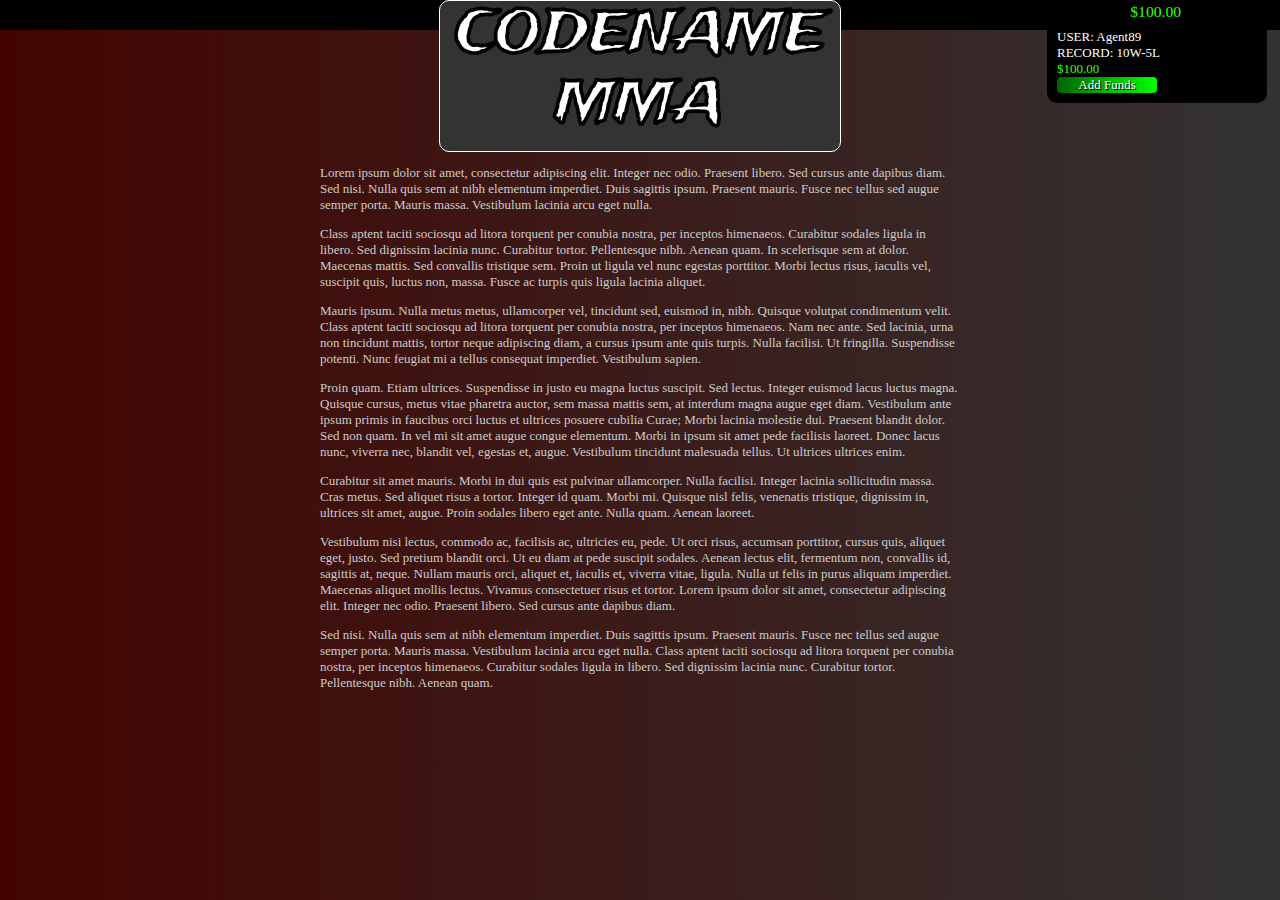
==== index.html @ 07323f9e "first snapshot of base template" ====
<!doctype html>
<!--[if lt IE 7]> <html class="no-js ie6 oldie" lang="en"> <![endif]-->
<!--[if IE 7]>    <html class="no-js ie7 oldie" lang="en"> <![endif]-->
<!--[if IE 8]>    <html class="no-js ie8 oldie" lang="en"> <![endif]-->
<!--[if gt IE 8]><!-->
<html class="no-js" lang="en"> <!--<![endif]-->
<head>
	<meta charset="utf-8">
	<meta http-equiv="X-UA-Compatible" content="IE=edge,chrome=1">

	<title>Codename MMA</title>

	<link rel="stylesheet" href="css/style.css">
    <link href='http://fonts.googleapis.com/css?family=Trade+Winds' rel='stylesheet' type='text/css'>
    <script src="js/master.js"></script>	
</head>
<body>

<div id="container">
	<header>
        <div id="topToolbar">
	        <span id="menuWallet"> <span class="money">$100.00</span></span>
        </div>

        <div class="logo">
	        <span class="title">
		        CODENAME<BR/>MMA
	        </span>
        </div>

        <div id="wallet">
	        <div id="name">USER: Agent89</div>
	        <div id="record">RECORD: 10W-5L</div>
	        <div id="funds"><span class="money">$100.00</span></div>
	        <div class="button" id="btnAddFunds">Add Funds</div>	
        </div>
	</header>
	<div id="main" role="main">

        <div id="content">
            <p>Lorem ipsum dolor sit amet, consectetur adipiscing elit. Integer nec odio. Praesent libero. Sed cursus ante dapibus diam. Sed nisi. Nulla quis sem at nibh elementum imperdiet. Duis sagittis ipsum. Praesent mauris. Fusce nec tellus sed augue semper porta. Mauris massa. Vestibulum lacinia arcu eget nulla. </p>

            <p>Class aptent taciti sociosqu ad litora torquent per conubia nostra, per inceptos himenaeos. Curabitur sodales ligula in libero. Sed dignissim lacinia nunc. Curabitur tortor. Pellentesque nibh. Aenean quam. In scelerisque sem at dolor. Maecenas mattis. Sed convallis tristique sem. Proin ut ligula vel nunc egestas porttitor. Morbi lectus risus, iaculis vel, suscipit quis, luctus non, massa. Fusce ac turpis quis ligula lacinia aliquet. </p>

            <p>Mauris ipsum. Nulla metus metus, ullamcorper vel, tincidunt sed, euismod in, nibh. Quisque volutpat condimentum velit. Class aptent taciti sociosqu ad litora torquent per conubia nostra, per inceptos himenaeos. Nam nec ante. Sed lacinia, urna non tincidunt mattis, tortor neque adipiscing diam, a cursus ipsum ante quis turpis. Nulla facilisi. Ut fringilla. Suspendisse potenti. Nunc feugiat mi a tellus consequat imperdiet. Vestibulum sapien. </p>

            <p>Proin quam. Etiam ultrices. Suspendisse in justo eu magna luctus suscipit. Sed lectus. Integer euismod lacus luctus magna. Quisque cursus, metus vitae pharetra auctor, sem massa mattis sem, at interdum magna augue eget diam. Vestibulum ante ipsum primis in faucibus orci luctus et ultrices posuere cubilia Curae; Morbi lacinia molestie dui. Praesent blandit dolor. Sed non quam. In vel mi sit amet augue congue elementum. Morbi in ipsum sit amet pede facilisis laoreet. Donec lacus nunc, viverra nec, blandit vel, egestas et, augue. Vestibulum tincidunt malesuada tellus. Ut ultrices ultrices enim. </p>

            <p>Curabitur sit amet mauris. Morbi in dui quis est pulvinar ullamcorper. Nulla facilisi. Integer lacinia sollicitudin massa. Cras metus. Sed aliquet risus a tortor. Integer id quam. Morbi mi. Quisque nisl felis, venenatis tristique, dignissim in, ultrices sit amet, augue. Proin sodales libero eget ante. Nulla quam. Aenean laoreet. </p>

            <p>Vestibulum nisi lectus, commodo ac, facilisis ac, ultricies eu, pede. Ut orci risus, accumsan porttitor, cursus quis, aliquet eget, justo. Sed pretium blandit orci. Ut eu diam at pede suscipit sodales. Aenean lectus elit, fermentum non, convallis id, sagittis at, neque. Nullam mauris orci, aliquet et, iaculis et, viverra vitae, ligula. Nulla ut felis in purus aliquam imperdiet. Maecenas aliquet mollis lectus. Vivamus consectetuer risus et tortor. Lorem ipsum dolor sit amet, consectetur adipiscing elit. Integer nec odio. Praesent libero. Sed cursus ante dapibus diam. </p>

            <p>Sed nisi. Nulla quis sem at nibh elementum imperdiet. Duis sagittis ipsum. Praesent mauris. Fusce nec tellus sed augue semper porta. Mauris massa. Vestibulum lacinia arcu eget nulla. Class aptent taciti sociosqu ad litora torquent per conubia nostra, per inceptos himenaeos. Curabitur sodales ligula in libero. Sed dignissim lacinia nunc. Curabitur tortor. Pellentesque nibh. Aenean quam. </p>

            <p>In scelerisque sem at dolor. Maecenas mattis. Sed convallis tristique sem. Proin ut ligula vel nunc egestas porttitor. Morbi lectus risus, iaculis vel, suscipit quis, luctus non, massa. Fusce ac turpis quis ligula lacinia aliquet. Mauris ipsum. Nulla metus metus, ullamcorper vel, tincidunt sed, euismod in, nibh. Quisque volutpat condimentum velit. Class aptent taciti sociosqu ad litora torquent per conubia nostra, per inceptos himenaeos. Nam nec ante. Sed lacinia, urna non tincidunt mattis, tortor neque adipiscing diam, a cursus ipsum ante quis turpis. </p>

            <p>Nulla facilisi. Ut fringilla. Suspendisse potenti. Nunc feugiat mi a tellus consequat imperdiet. Vestibulum sapien. Proin quam. Etiam ultrices. Suspendisse in justo eu magna luctus suscipit. Sed lectus. Integer euismod lacus luctus magna. Quisque cursus, metus vitae pharetra auctor, sem massa mattis sem, at interdum magna augue eget diam. Vestibulum ante ipsum primis in faucibus orci luctus et ultrices posuere cubilia Curae; Morbi lacinia molestie dui. Praesent blandit dolor. </p>

            <p>Sed non quam. In vel mi sit amet augue congue elementum. Morbi in ipsum sit amet pede facilisis laoreet. Donec lacus nunc, viverra nec, blandit vel, egestas et, augue. Vestibulum tincidunt malesuada tellus. Ut ultrices ultrices enim. Curabitur sit amet mauris. Morbi in dui quis est pulvinar ullamcorper. Nulla facilisi. Integer lacinia sollicitudin massa. Cras metus. Sed aliquet risus a tortor. </p>

            <p>Integer id quam. Morbi mi. Quisque nisl felis, venenatis tristique, dignissim in, ultrices sit amet, augue. Proin sodales libero eget ante. Nulla quam. Aenean laoreet. Vestibulum nisi lectus, commodo ac, facilisis ac, ultricies eu, pede. Ut orci risus, accumsan porttitor, cursus quis, aliquet eget, justo. Sed pretium blandit orci. Ut eu diam at pede suscipit sodales. Aenean lectus elit, fermentum non, convallis id, sagittis at, neque. Nullam mauris orci, aliquet et, iaculis et, viverra vitae, ligula. Nulla ut felis in purus aliquam imperdiet. </p>

            <p>Maecenas aliquet mollis lectus. Vivamus consectetuer risus et tortor. Lorem ipsum dolor sit amet, consectetur adipiscing elit. Integer nec odio. Praesent libero. Sed cursus ante dapibus diam. Sed nisi. Nulla quis sem at nibh elementum imperdiet. Duis sagittis ipsum. Praesent mauris. Fusce nec tellus sed augue semper porta. Mauris massa. Vestibulum lacinia arcu eget nulla. </p>

            <p>Class aptent taciti sociosqu ad litora torquent per conubia nostra, per inceptos himenaeos. Curabitur sodales ligula in libero. Sed dignissim lacinia nunc. Curabitur tortor. Pellentesque nibh. Aenean quam. In scelerisque sem at dolor. Maecenas mattis. Sed convallis tristique sem. Proin ut ligula vel nunc egestas porttitor. Morbi lectus risus, iaculis vel, suscipit quis, luctus non, massa. Fusce ac turpis quis ligula lacinia aliquet. Mauris ipsum. </p>

            <p>Nulla metus metus, ullamcorper vel, tincidunt sed, euismod in, nibh. Quisque volutpat condimentum velit. Class aptent taciti sociosqu ad litora torquent per conubia nostra, per inceptos himenaeos. Nam nec ante. Sed lacinia, urna non tincidunt mattis, tortor neque adipiscing diam, a cursus ipsum ante quis turpis. Nulla facilisi. Ut fringilla. Suspendisse potenti. Nunc feugiat mi a tellus consequat imperdiet. Vestibulum sapien. Proin quam. </p>

            <p>Etiam ultrices. Suspendisse in justo eu magna luctus suscipit. Sed lectus. Integer euismod lacus luctus magna. Quisque cursus, metus vitae pharetra auctor, sem massa mattis sem, at interdum magna augue eget diam. Vestibulum ante ipsum primis in faucibus orci luctus et ultrices posuere cubilia Curae; Morbi lacinia molestie dui. Praesent blandit dolor. Sed non quam. In vel mi sit amet augue congue elementum. Morbi in ipsum sit amet pede facilisis laoreet. Donec lacus nunc, viverra nec, blandit vel, egestas et, augue. Vestibulum tincidunt malesuada tellus. </p>

            <p>Ut ultrices ultrices enim. Curabitur sit amet mauris. Morbi in dui quis est pulvinar ullamcorper. Nulla facilisi. Integer lacinia sollicitudin massa. Cras metus. Sed aliquet risus a tortor. Integer id quam. Morbi mi. Quisque nisl felis, venenatis tristique, dignissim in, ultrices sit amet, augue. Proin sodales libero eget ante. </p>

            <p>Nulla quam. Aenean laoreet. Vestibulum nisi lectus, commodo ac, facilisis ac, ultricies eu, pede. Ut orci risus, accumsan porttitor, cursus quis, aliquet eget, justo. Sed pretium blandit orci. Ut eu diam at pede suscipit sodales. Aenean lectus elit, fermentum non, convallis id, sagittis at, neque. Nullam mauris orci, aliquet et, iaculis et, viverra vitae, ligula. Nulla ut felis in purus aliquam imperdiet. Maecenas aliquet mollis lectus. Vivamus consectetuer risus et tortor. </p>

            <p>Lorem ipsum dolor sit amet, consectetur adipiscing elit. Integer nec odio. Praesent libero. Sed cursus ante dapibus diam. Sed nisi. Nulla quis sem at nibh elementum imperdiet. Duis sagittis ipsum. Praesent mauris. Fusce nec tellus sed augue semper porta. Mauris massa. Vestibulum lacinia arcu eget nulla. </p>

            <p>Class aptent taciti sociosqu ad litora torquent per conubia nostra, per inceptos himenaeos. Curabitur sodales ligula in libero. Sed dignissim lacinia nunc. Curabitur tortor. Pellentesque nibh. Aenean quam. In scelerisque sem at dolor. Maecenas mattis. Sed convallis tristique sem. Proin ut ligula vel nunc egestas porttitor. Morbi lectus risus, iaculis vel, suscipit quis, luctus non, massa. </p>

            <p>Fusce ac turpis quis ligula lacinia aliquet. Mauris ipsum. Nulla metus metus, ullamcorper vel, tincidunt sed, euismod in, nibh. Quisque volutpat condimentum velit. Class aptent taciti sociosqu ad litora torquent per conubia nostra, per inceptos himenaeos. Nam nec ante. Sed lacinia, urna non tincidunt mattis, tortor neque adipiscing diam, a cursus ipsum ante quis turpis. Nulla facilisi. Ut fringilla. Suspendisse potenti. Nunc feugiat mi a tellus consequat imperdiet. </p>
        </div>
	</div>
	<footer>

	</footer>
</div> <!--! end of #container -->

<script src="//ajax.googleapis.com/ajax/libs/jquery/1.7.1/jquery.min.js"></script>
<script>    window.jQuery || document.write('<script src="js/libs/jquery-1.7.1.min.js"><\/script>')</script>

<script src="js/script.js"></script>

<!--[if lt IE 7 ]>
	<script src="//ajax.googleapis.com/ajax/libs/chrome-frame/1.0.2/CFInstall.min.js"></script>
	<script>window.attachEvent("onload",function(){CFInstall.check({mode:"overlay"})})</script>
<![endif]-->

</body>
</html>
---- css/style.css ----
/*
 * HTML5 Boilerplate
 *
 * What follows is the result of much research on cross-browser styling.
 * Credit left inline and big thanks to Nicolas Gallagher, Jonathan Neal,
 * Kroc Camen, and the H5BP dev community and team.
 */


/* =============================================================================
   HTML5 element display
   ========================================================================== */

article, aside, details, figcaption, figure, footer, header, hgroup, nav, section { display: block; }
audio[controls], canvas, video { display: inline-block; *display: inline; *zoom: 1; }


/* =============================================================================
   Base
   ========================================================================== */

/*
 * 1. Correct text resizing oddly in IE6/7 when body font-size is set using em units
 *    http://clagnut.com/blog/348/#c790
 * 2. Force vertical scrollbar in non-IE
 * 3. Remove Android and iOS tap highlight color to prevent entire container being highlighted
 *    www.yuiblog.com/blog/2010/10/01/quick-tip-customizing-the-mobile-safari-tap-highlight-color/
 * 4. Prevent iOS text size adjust on device orientation change, without disabling user zoom
 *    www.456bereastreet.com/archive/201012/controlling_text_size_in_safari_for_ios_without_disabling_user_zoom/
 */

html { font-size: 100%; overflow-y: scroll; -webkit-overflow-scrolling: touch; -webkit-tap-highlight-color: rgba(0,0,0,0); -webkit-text-size-adjust: 100%; -ms-text-size-adjust: 100%; }

body { margin: 0; font-size: 13px; line-height: 1.231; }

/**
 * MMA Betting
 */
body{
background: #333;
background: linear-gradient(90deg, #430400, #333333);
background-repeat: no-repeat;
background-attachment: fixed;
min-height: 100%;
}

#content{
color:#CCC;
width: 50%;
margin-left:auto;
margin-right:auto;
z-index:1
position:relative;
overflow:auto;
height:85%;
max-height:550px;
}

/*
::-webkit-scrollbar {    
	width: 12px;
}
::-webkit-scrollbar-track {    
	-webkit-box-shadow: inset 0 0 6px rgba(0,0,0,0.3);    border-radius: 10px;
}
::-webkit-scrollbar-thumb {    
	border-radius: 10px;    -webkit-box-shadow: inset 0 0 6px rgba(0,0,0,0.5);
}*/



#topToolbar{
min-height: 30px;
background:black;
position: fixed;
top:0px;
left:0px;
width:100%;
font-size:1.2em;
color:WHITE;
z-index:2;
}


#menuWallet{
top:2px;
position:relative;
left:88%;
cursor:pointer;
}

#menuWallet::before{
content:url(http://icons.iconarchive.com/icons/pixelmixer/basic/16/wallet-icon.png);
}

#wallet{
background: black;
color: white;
width: 200px;
position: fixed;
top:19px;
right: 1em;
padding: 10px;
border-radius:10px;
z-index:3;
}

#btnAddFunds{
background: green;
background: linear-gradient(90deg, #006600,#00FF00);
text-align: center;
width: 100px;
border-radius:4px;
border:Green;
text-shadow:1px 1px black;
cursor: pointer;
}

.money{
color:#33FF00;
}

.logo{
position:relative;
margin-left:auto;
margin-right:auto;
text-align:center;
background:#333;
height:150px;
max-height:150px;
max-width:400px;
border-radius:10px;
border:1px solid white;
z-index:4;
}

.logo .title{
color:WHITE;
font-size:57px;
font-weight:bold;
font-family: Trade Winds;
text-stroke: 2px Black;
z-index:4;
}
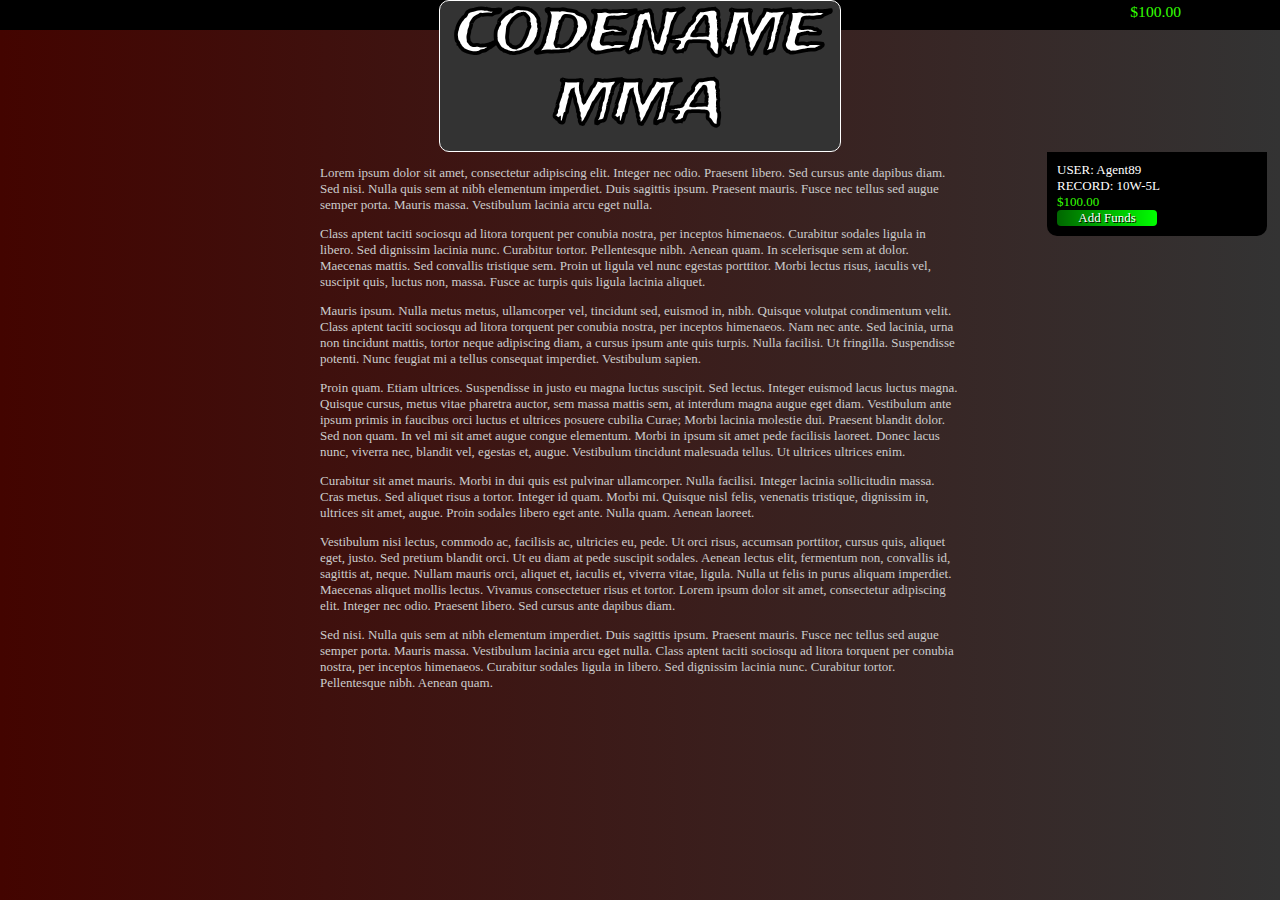
==== commit 9cda0260: "evening of 1/12/2012" ====
--- a/index.html
+++ b/index.html
@@ -12,7 +12,21 @@
 
 	<link rel="stylesheet" href="css/style.css">
     <link href='http://fonts.googleapis.com/css?family=Trade+Winds' rel='stylesheet' type='text/css'>
-    <script src="js/master.js"></script>	
+    
+
+    <script src="js/libs/jquery-1.7.1.js"></script>
+    <script src="js/libs/prefixfree.min.js"></script>
+    <script src="js/libs/modernizr-2.0.6.min.js"></script>
+    <script language=javascript type="text/javascript">
+
+        $(document).ready(function () {
+            
+            $("#menuWallet").click(function () {
+                $("#wallet").slideToggle("slow");
+            });
+
+        });
+    </script> 
 </head>
 <body>
 
@@ -84,15 +98,5 @@
 	</footer>
 </div> <!--! end of #container -->
 
-<script src="//ajax.googleapis.com/ajax/libs/jquery/1.7.1/jquery.min.js"></script>
-<script>    window.jQuery || document.write('<script src="js/libs/jquery-1.7.1.min.js"><\/script>')</script>
-
-<script src="js/script.js"></script>
-
-<!--[if lt IE 7 ]>
-	<script src="//ajax.googleapis.com/ajax/libs/chrome-frame/1.0.2/CFInstall.min.js"></script>
-	<script>window.attachEvent("onload",function(){CFInstall.check({mode:"overlay"})})</script>
-<![endif]-->
-
 </body>
 </html>
--- a/css/style.css
+++ b/css/style.css
@@ -32,6 +32,7 @@
 html { font-size: 100%; overflow-y: scroll; -webkit-overflow-scrolling: touch; -webkit-tap-highlight-color: rgba(0,0,0,0); -webkit-text-size-adjust: 100%; -ms-text-size-adjust: 100%; }
 
 body { margin: 0; font-size: 13px; line-height: 1.231; }
+
 
 /**
  * MMA Betting
@@ -90,18 +91,18 @@
 }
 
 #menuWallet::before{
-content:url(http://icons.iconarchive.com/icons/pixelmixer/basic/16/wallet-icon.png);
+content:url('images/Menu/wallet-icon.png');
 }
 
-#wallet{
+#wallet
+{    
 background: black;
 color: white;
 width: 200px;
 position: fixed;
-top:19px;
 right: 1em;
 padding: 10px;
-border-radius:10px;
+border-radius:0px 0px 10px 10px;
 z-index:3;
 }
 
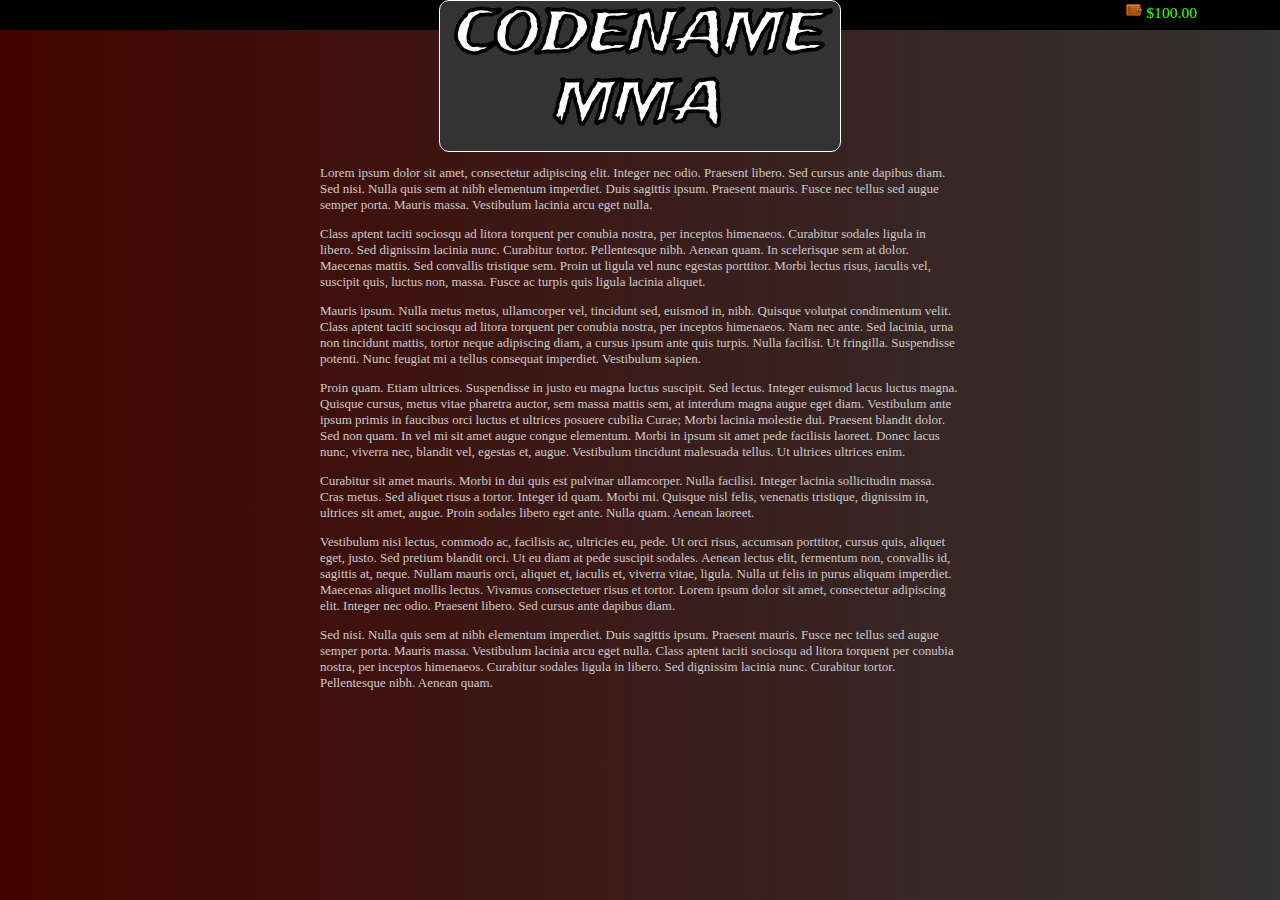
==== commit 2b416086: "1/15/2012 tweaks" ====
--- a/index.html
+++ b/index.html
@@ -14,18 +14,36 @@
     <link href='http://fonts.googleapis.com/css?family=Trade+Winds' rel='stylesheet' type='text/css'>
     
 
-    <script src="js/libs/jquery-1.7.1.js"></script>
-    <script src="js/libs/prefixfree.min.js"></script>
-    <script src="js/libs/modernizr-2.0.6.min.js"></script>
+    <script type="text/javascript" src="js/libs/jquery-1.7.1.js"></script>
+    <script type="text/javascript" src="js/libs/prefixfree.min.js"></script>
+    <script type="text/javascript" src="js/libs/modernizr-2.0.6.min.js"></script>
+    <script type="text/javascript" src="js/libs/jquery.json-2.3.min.js"></script>    
     <script language=javascript type="text/javascript">
 
         $(document).ready(function () {
-            
+
             $("#menuWallet").click(function () {
                 $("#wallet").slideToggle("slow");
             });
 
+            //getUserName(1);
         });
+
+        function getUserName(UserID) {
+            var params = new Object();
+            params.UserID = UserID;
+            $.ajax(
+            {
+                type: "POST",
+                dataType: "json",
+                contentType: "application/json",
+                url: "MMACode.asmx/GetUserName",
+                data: $.toJSON(params),
+                success: function (r) {
+                    $("#username").text(r.d);
+                }
+            });
+        }
     </script> 
 </head>
 <body>
@@ -43,7 +61,7 @@
         </div>
 
         <div id="wallet">
-	        <div id="name">USER: Agent89</div>
+	        <div id="username" class="name">Agent89</div>
 	        <div id="record">RECORD: 10W-5L</div>
 	        <div id="funds"><span class="money">$100.00</span></div>
 	        <div class="button" id="btnAddFunds">Add Funds</div>	
--- a/css/style.css
+++ b/css/style.css
@@ -91,7 +91,7 @@
 }
 
 #menuWallet::before{
-content:url('images/Menu/wallet-icon.png');
+content:url('../images/Menu/wallet-icon.png');
 }
 
 #wallet
@@ -104,15 +104,22 @@
 padding: 10px;
 border-radius:0px 0px 10px 10px;
 z-index:3;
+top:30px;
+display:none;
 }
 
 #btnAddFunds{
 background: green;
 background: linear-gradient(90deg, #006600,#00FF00);
+width: 100px;
+border:Green;
+}
+
+.button{
+background: gray;
 text-align: center;
-width: 100px;
 border-radius:4px;
-border:Green;
+border:Black;
 text-shadow:1px 1px black;
 cursor: pointer;
 }
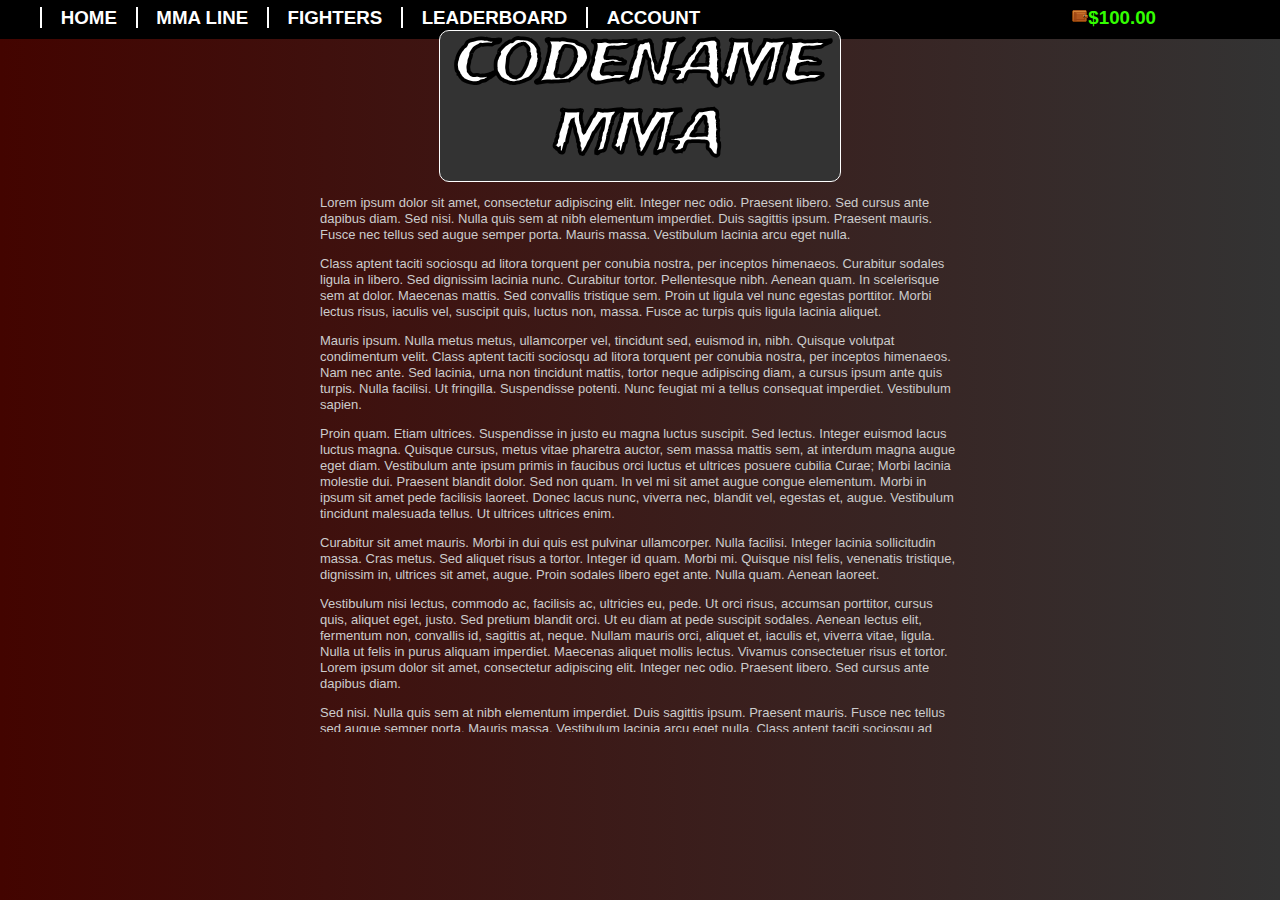
==== commit 8fa96032: "01/22/2012" ====
--- a/index.html
+++ b/index.html
@@ -1,24 +1,16 @@
 <!doctype html>
-<!--[if lt IE 7]> <html class="no-js ie6 oldie" lang="en"> <![endif]-->
-<!--[if IE 7]>    <html class="no-js ie7 oldie" lang="en"> <![endif]-->
-<!--[if IE 8]>    <html class="no-js ie8 oldie" lang="en"> <![endif]-->
-<!--[if gt IE 8]><!-->
-<html class="no-js" lang="en"> <!--<![endif]-->
+<html>
 <head>
-	<meta charset="utf-8">
-	<meta http-equiv="X-UA-Compatible" content="IE=edge,chrome=1">
-
-	<title>Codename MMA</title>
-
-	<link rel="stylesheet" href="css/style.css">
-    <link href='http://fonts.googleapis.com/css?family=Trade+Winds' rel='stylesheet' type='text/css'>
-    
-
-    <script type="text/javascript" src="js/libs/jquery-1.7.1.js"></script>
-    <script type="text/javascript" src="js/libs/prefixfree.min.js"></script>
-    <script type="text/javascript" src="js/libs/modernizr-2.0.6.min.js"></script>
-    <script type="text/javascript" src="js/libs/jquery.json-2.3.min.js"></script>    
-    <script language=javascript type="text/javascript">
+    <title>Codename MMA</title>
+    <link rel="stylesheet" href="css/style.css">
+    <link href='http://fonts.googleapis.com/css?family=Trade+Winds' rel='stylesheet'
+        type='text/css'>
+    <script type="text/javascript" src="js/script.js"></script>
+    <script src="https://ajax.googleapis.com/ajax/libs/jquery/1.7.1/jquery.js"></script>
+    <script type="text/javascript" language="javascript" src="js/libs/prefixfree.min.js"></script>
+    <script type="text/javascript" language="javascript" src="js/libs/modernizr-2.0.6.min.js"></script>
+    <script type="text/javascript" language="javascript" src="js/libs/jquery.json-2.3.min.js"></script>
+    <script language="javascript" type="text/javascript">
 
         $(document).ready(function () {
 
@@ -26,95 +18,203 @@
                 $("#wallet").slideToggle("slow");
             });
 
-            //getUserName(1);
+            $("#wallet").ready(function () {
+                $("#wallet").load("templates/WalletPanel.html");
+            });
+
+            AttachTo("wallet", "menuWallet"); 
+            var User = getUserInfo("Agent89", "test123");
+            alert(User.UserName);           
         });
-
-        function getUserName(UserID) {
-            var params = new Object();
-            params.UserID = UserID;
-            $.ajax(
-            {
-                type: "POST",
-                dataType: "json",
-                contentType: "application/json",
-                url: "MMACode.asmx/GetUserName",
-                data: $.toJSON(params),
-                success: function (r) {
-                    $("#username").text(r.d);
-                }
-            });
-        }
-    </script> 
+    </script>
 </head>
 <body>
-
-<div id="container">
-	<header>
+    <div id="container">
+        <header>
         <div id="topToolbar">
-	        <span id="menuWallet"> <span class="money">$100.00</span></span>
+	        <ul class="menuNav">
+		        <li><a href ="#" id="menuHome">HOME</a></li>
+		        <li><a href ="#" id="menuLine">MMA LINE</a></li>
+		        <li><a href ="#" id="menuFighters">FIGHTERS</a></li>
+		        <li><a href ="#" id="menuLeaderboard">LEADERBOARD</a></li>
+		        <li><a href ="#" id="menuAccount">ACCOUNT</a></li>
+		        <li id="menuWallet"><span class="money">$100.00</span></li>
+	        </ul>
+
         </div>
 
-        <div class="logo">
-	        <span class="title">
-		        CODENAME<BR/>MMA
-	        </span>
-        </div>
 
         <div id="wallet">
-	        <div id="username" class="name">Agent89</div>
-	        <div id="record">RECORD: 10W-5L</div>
-	        <div id="funds"><span class="money">$100.00</span></div>
-	        <div class="button" id="btnAddFunds">Add Funds</div>	
         </div>
 	</header>
-	<div id="main" role="main">
-
-        <div id="content">
-            <p>Lorem ipsum dolor sit amet, consectetur adipiscing elit. Integer nec odio. Praesent libero. Sed cursus ante dapibus diam. Sed nisi. Nulla quis sem at nibh elementum imperdiet. Duis sagittis ipsum. Praesent mauris. Fusce nec tellus sed augue semper porta. Mauris massa. Vestibulum lacinia arcu eget nulla. </p>
-
-            <p>Class aptent taciti sociosqu ad litora torquent per conubia nostra, per inceptos himenaeos. Curabitur sodales ligula in libero. Sed dignissim lacinia nunc. Curabitur tortor. Pellentesque nibh. Aenean quam. In scelerisque sem at dolor. Maecenas mattis. Sed convallis tristique sem. Proin ut ligula vel nunc egestas porttitor. Morbi lectus risus, iaculis vel, suscipit quis, luctus non, massa. Fusce ac turpis quis ligula lacinia aliquet. </p>
-
-            <p>Mauris ipsum. Nulla metus metus, ullamcorper vel, tincidunt sed, euismod in, nibh. Quisque volutpat condimentum velit. Class aptent taciti sociosqu ad litora torquent per conubia nostra, per inceptos himenaeos. Nam nec ante. Sed lacinia, urna non tincidunt mattis, tortor neque adipiscing diam, a cursus ipsum ante quis turpis. Nulla facilisi. Ut fringilla. Suspendisse potenti. Nunc feugiat mi a tellus consequat imperdiet. Vestibulum sapien. </p>
-
-            <p>Proin quam. Etiam ultrices. Suspendisse in justo eu magna luctus suscipit. Sed lectus. Integer euismod lacus luctus magna. Quisque cursus, metus vitae pharetra auctor, sem massa mattis sem, at interdum magna augue eget diam. Vestibulum ante ipsum primis in faucibus orci luctus et ultrices posuere cubilia Curae; Morbi lacinia molestie dui. Praesent blandit dolor. Sed non quam. In vel mi sit amet augue congue elementum. Morbi in ipsum sit amet pede facilisis laoreet. Donec lacus nunc, viverra nec, blandit vel, egestas et, augue. Vestibulum tincidunt malesuada tellus. Ut ultrices ultrices enim. </p>
-
-            <p>Curabitur sit amet mauris. Morbi in dui quis est pulvinar ullamcorper. Nulla facilisi. Integer lacinia sollicitudin massa. Cras metus. Sed aliquet risus a tortor. Integer id quam. Morbi mi. Quisque nisl felis, venenatis tristique, dignissim in, ultrices sit amet, augue. Proin sodales libero eget ante. Nulla quam. Aenean laoreet. </p>
-
-            <p>Vestibulum nisi lectus, commodo ac, facilisis ac, ultricies eu, pede. Ut orci risus, accumsan porttitor, cursus quis, aliquet eget, justo. Sed pretium blandit orci. Ut eu diam at pede suscipit sodales. Aenean lectus elit, fermentum non, convallis id, sagittis at, neque. Nullam mauris orci, aliquet et, iaculis et, viverra vitae, ligula. Nulla ut felis in purus aliquam imperdiet. Maecenas aliquet mollis lectus. Vivamus consectetuer risus et tortor. Lorem ipsum dolor sit amet, consectetur adipiscing elit. Integer nec odio. Praesent libero. Sed cursus ante dapibus diam. </p>
-
-            <p>Sed nisi. Nulla quis sem at nibh elementum imperdiet. Duis sagittis ipsum. Praesent mauris. Fusce nec tellus sed augue semper porta. Mauris massa. Vestibulum lacinia arcu eget nulla. Class aptent taciti sociosqu ad litora torquent per conubia nostra, per inceptos himenaeos. Curabitur sodales ligula in libero. Sed dignissim lacinia nunc. Curabitur tortor. Pellentesque nibh. Aenean quam. </p>
-
-            <p>In scelerisque sem at dolor. Maecenas mattis. Sed convallis tristique sem. Proin ut ligula vel nunc egestas porttitor. Morbi lectus risus, iaculis vel, suscipit quis, luctus non, massa. Fusce ac turpis quis ligula lacinia aliquet. Mauris ipsum. Nulla metus metus, ullamcorper vel, tincidunt sed, euismod in, nibh. Quisque volutpat condimentum velit. Class aptent taciti sociosqu ad litora torquent per conubia nostra, per inceptos himenaeos. Nam nec ante. Sed lacinia, urna non tincidunt mattis, tortor neque adipiscing diam, a cursus ipsum ante quis turpis. </p>
-
-            <p>Nulla facilisi. Ut fringilla. Suspendisse potenti. Nunc feugiat mi a tellus consequat imperdiet. Vestibulum sapien. Proin quam. Etiam ultrices. Suspendisse in justo eu magna luctus suscipit. Sed lectus. Integer euismod lacus luctus magna. Quisque cursus, metus vitae pharetra auctor, sem massa mattis sem, at interdum magna augue eget diam. Vestibulum ante ipsum primis in faucibus orci luctus et ultrices posuere cubilia Curae; Morbi lacinia molestie dui. Praesent blandit dolor. </p>
-
-            <p>Sed non quam. In vel mi sit amet augue congue elementum. Morbi in ipsum sit amet pede facilisis laoreet. Donec lacus nunc, viverra nec, blandit vel, egestas et, augue. Vestibulum tincidunt malesuada tellus. Ut ultrices ultrices enim. Curabitur sit amet mauris. Morbi in dui quis est pulvinar ullamcorper. Nulla facilisi. Integer lacinia sollicitudin massa. Cras metus. Sed aliquet risus a tortor. </p>
-
-            <p>Integer id quam. Morbi mi. Quisque nisl felis, venenatis tristique, dignissim in, ultrices sit amet, augue. Proin sodales libero eget ante. Nulla quam. Aenean laoreet. Vestibulum nisi lectus, commodo ac, facilisis ac, ultricies eu, pede. Ut orci risus, accumsan porttitor, cursus quis, aliquet eget, justo. Sed pretium blandit orci. Ut eu diam at pede suscipit sodales. Aenean lectus elit, fermentum non, convallis id, sagittis at, neque. Nullam mauris orci, aliquet et, iaculis et, viverra vitae, ligula. Nulla ut felis in purus aliquam imperdiet. </p>
-
-            <p>Maecenas aliquet mollis lectus. Vivamus consectetuer risus et tortor. Lorem ipsum dolor sit amet, consectetur adipiscing elit. Integer nec odio. Praesent libero. Sed cursus ante dapibus diam. Sed nisi. Nulla quis sem at nibh elementum imperdiet. Duis sagittis ipsum. Praesent mauris. Fusce nec tellus sed augue semper porta. Mauris massa. Vestibulum lacinia arcu eget nulla. </p>
-
-            <p>Class aptent taciti sociosqu ad litora torquent per conubia nostra, per inceptos himenaeos. Curabitur sodales ligula in libero. Sed dignissim lacinia nunc. Curabitur tortor. Pellentesque nibh. Aenean quam. In scelerisque sem at dolor. Maecenas mattis. Sed convallis tristique sem. Proin ut ligula vel nunc egestas porttitor. Morbi lectus risus, iaculis vel, suscipit quis, luctus non, massa. Fusce ac turpis quis ligula lacinia aliquet. Mauris ipsum. </p>
-
-            <p>Nulla metus metus, ullamcorper vel, tincidunt sed, euismod in, nibh. Quisque volutpat condimentum velit. Class aptent taciti sociosqu ad litora torquent per conubia nostra, per inceptos himenaeos. Nam nec ante. Sed lacinia, urna non tincidunt mattis, tortor neque adipiscing diam, a cursus ipsum ante quis turpis. Nulla facilisi. Ut fringilla. Suspendisse potenti. Nunc feugiat mi a tellus consequat imperdiet. Vestibulum sapien. Proin quam. </p>
-
-            <p>Etiam ultrices. Suspendisse in justo eu magna luctus suscipit. Sed lectus. Integer euismod lacus luctus magna. Quisque cursus, metus vitae pharetra auctor, sem massa mattis sem, at interdum magna augue eget diam. Vestibulum ante ipsum primis in faucibus orci luctus et ultrices posuere cubilia Curae; Morbi lacinia molestie dui. Praesent blandit dolor. Sed non quam. In vel mi sit amet augue congue elementum. Morbi in ipsum sit amet pede facilisis laoreet. Donec lacus nunc, viverra nec, blandit vel, egestas et, augue. Vestibulum tincidunt malesuada tellus. </p>
-
-            <p>Ut ultrices ultrices enim. Curabitur sit amet mauris. Morbi in dui quis est pulvinar ullamcorper. Nulla facilisi. Integer lacinia sollicitudin massa. Cras metus. Sed aliquet risus a tortor. Integer id quam. Morbi mi. Quisque nisl felis, venenatis tristique, dignissim in, ultrices sit amet, augue. Proin sodales libero eget ante. </p>
-
-            <p>Nulla quam. Aenean laoreet. Vestibulum nisi lectus, commodo ac, facilisis ac, ultricies eu, pede. Ut orci risus, accumsan porttitor, cursus quis, aliquet eget, justo. Sed pretium blandit orci. Ut eu diam at pede suscipit sodales. Aenean lectus elit, fermentum non, convallis id, sagittis at, neque. Nullam mauris orci, aliquet et, iaculis et, viverra vitae, ligula. Nulla ut felis in purus aliquam imperdiet. Maecenas aliquet mollis lectus. Vivamus consectetuer risus et tortor. </p>
-
-            <p>Lorem ipsum dolor sit amet, consectetur adipiscing elit. Integer nec odio. Praesent libero. Sed cursus ante dapibus diam. Sed nisi. Nulla quis sem at nibh elementum imperdiet. Duis sagittis ipsum. Praesent mauris. Fusce nec tellus sed augue semper porta. Mauris massa. Vestibulum lacinia arcu eget nulla. </p>
-
-            <p>Class aptent taciti sociosqu ad litora torquent per conubia nostra, per inceptos himenaeos. Curabitur sodales ligula in libero. Sed dignissim lacinia nunc. Curabitur tortor. Pellentesque nibh. Aenean quam. In scelerisque sem at dolor. Maecenas mattis. Sed convallis tristique sem. Proin ut ligula vel nunc egestas porttitor. Morbi lectus risus, iaculis vel, suscipit quis, luctus non, massa. </p>
-
-            <p>Fusce ac turpis quis ligula lacinia aliquet. Mauris ipsum. Nulla metus metus, ullamcorper vel, tincidunt sed, euismod in, nibh. Quisque volutpat condimentum velit. Class aptent taciti sociosqu ad litora torquent per conubia nostra, per inceptos himenaeos. Nam nec ante. Sed lacinia, urna non tincidunt mattis, tortor neque adipiscing diam, a cursus ipsum ante quis turpis. Nulla facilisi. Ut fringilla. Suspendisse potenti. Nunc feugiat mi a tellus consequat imperdiet. </p>
+        <div>
+            <div class="container">
+                <div class="logo">
+                    <span class="title">CODENAME<br />
+                        MMA </span>
+                </div>
+                <div id="content">
+                    <p>
+                        Lorem ipsum dolor sit amet, consectetur adipiscing elit. Integer nec odio. Praesent
+                        libero. Sed cursus ante dapibus diam. Sed nisi. Nulla quis sem at nibh elementum
+                        imperdiet. Duis sagittis ipsum. Praesent mauris. Fusce nec tellus sed augue semper
+                        porta. Mauris massa. Vestibulum lacinia arcu eget nulla.
+                    </p>
+                    <p>
+                        Class aptent taciti sociosqu ad litora torquent per conubia nostra, per inceptos
+                        himenaeos. Curabitur sodales ligula in libero. Sed dignissim lacinia nunc. Curabitur
+                        tortor. Pellentesque nibh. Aenean quam. In scelerisque sem at dolor. Maecenas mattis.
+                        Sed convallis tristique sem. Proin ut ligula vel nunc egestas porttitor. Morbi lectus
+                        risus, iaculis vel, suscipit quis, luctus non, massa. Fusce ac turpis quis ligula
+                        lacinia aliquet.
+                    </p>
+                    <p>
+                        Mauris ipsum. Nulla metus metus, ullamcorper vel, tincidunt sed, euismod in, nibh.
+                        Quisque volutpat condimentum velit. Class aptent taciti sociosqu ad litora torquent
+                        per conubia nostra, per inceptos himenaeos. Nam nec ante. Sed lacinia, urna non
+                        tincidunt mattis, tortor neque adipiscing diam, a cursus ipsum ante quis turpis.
+                        Nulla facilisi. Ut fringilla. Suspendisse potenti. Nunc feugiat mi a tellus consequat
+                        imperdiet. Vestibulum sapien.
+                    </p>
+                    <p>
+                        Proin quam. Etiam ultrices. Suspendisse in justo eu magna luctus suscipit. Sed lectus.
+                        Integer euismod lacus luctus magna. Quisque cursus, metus vitae pharetra auctor,
+                        sem massa mattis sem, at interdum magna augue eget diam. Vestibulum ante ipsum primis
+                        in faucibus orci luctus et ultrices posuere cubilia Curae; Morbi lacinia molestie
+                        dui. Praesent blandit dolor. Sed non quam. In vel mi sit amet augue congue elementum.
+                        Morbi in ipsum sit amet pede facilisis laoreet. Donec lacus nunc, viverra nec, blandit
+                        vel, egestas et, augue. Vestibulum tincidunt malesuada tellus. Ut ultrices ultrices
+                        enim.
+                    </p>
+                    <p>
+                        Curabitur sit amet mauris. Morbi in dui quis est pulvinar ullamcorper. Nulla facilisi.
+                        Integer lacinia sollicitudin massa. Cras metus. Sed aliquet risus a tortor. Integer
+                        id quam. Morbi mi. Quisque nisl felis, venenatis tristique, dignissim in, ultrices
+                        sit amet, augue. Proin sodales libero eget ante. Nulla quam. Aenean laoreet.
+                    </p>
+                    <p>
+                        Vestibulum nisi lectus, commodo ac, facilisis ac, ultricies eu, pede. Ut orci risus,
+                        accumsan porttitor, cursus quis, aliquet eget, justo. Sed pretium blandit orci.
+                        Ut eu diam at pede suscipit sodales. Aenean lectus elit, fermentum non, convallis
+                        id, sagittis at, neque. Nullam mauris orci, aliquet et, iaculis et, viverra vitae,
+                        ligula. Nulla ut felis in purus aliquam imperdiet. Maecenas aliquet mollis lectus.
+                        Vivamus consectetuer risus et tortor. Lorem ipsum dolor sit amet, consectetur adipiscing
+                        elit. Integer nec odio. Praesent libero. Sed cursus ante dapibus diam.
+                    </p>
+                    <p>
+                        Sed nisi. Nulla quis sem at nibh elementum imperdiet. Duis sagittis ipsum. Praesent
+                        mauris. Fusce nec tellus sed augue semper porta. Mauris massa. Vestibulum lacinia
+                        arcu eget nulla. Class aptent taciti sociosqu ad litora torquent per conubia nostra,
+                        per inceptos himenaeos. Curabitur sodales ligula in libero. Sed dignissim lacinia
+                        nunc. Curabitur tortor. Pellentesque nibh. Aenean quam.
+                    </p>
+                    <p>
+                        In scelerisque sem at dolor. Maecenas mattis. Sed convallis tristique sem. Proin
+                        ut ligula vel nunc egestas porttitor. Morbi lectus risus, iaculis vel, suscipit
+                        quis, luctus non, massa. Fusce ac turpis quis ligula lacinia aliquet. Mauris ipsum.
+                        Nulla metus metus, ullamcorper vel, tincidunt sed, euismod in, nibh. Quisque volutpat
+                        condimentum velit. Class aptent taciti sociosqu ad litora torquent per conubia nostra,
+                        per inceptos himenaeos. Nam nec ante. Sed lacinia, urna non tincidunt mattis, tortor
+                        neque adipiscing diam, a cursus ipsum ante quis turpis.
+                    </p>
+                    <p>
+                        Nulla facilisi. Ut fringilla. Suspendisse potenti. Nunc feugiat mi a tellus consequat
+                        imperdiet. Vestibulum sapien. Proin quam. Etiam ultrices. Suspendisse in justo eu
+                        magna luctus suscipit. Sed lectus. Integer euismod lacus luctus magna. Quisque cursus,
+                        metus vitae pharetra auctor, sem massa mattis sem, at interdum magna augue eget
+                        diam. Vestibulum ante ipsum primis in faucibus orci luctus et ultrices posuere cubilia
+                        Curae; Morbi lacinia molestie dui. Praesent blandit dolor.
+                    </p>
+                    <p>
+                        Sed non quam. In vel mi sit amet augue congue elementum. Morbi in ipsum sit amet
+                        pede facilisis laoreet. Donec lacus nunc, viverra nec, blandit vel, egestas et,
+                        augue. Vestibulum tincidunt malesuada tellus. Ut ultrices ultrices enim. Curabitur
+                        sit amet mauris. Morbi in dui quis est pulvinar ullamcorper. Nulla facilisi. Integer
+                        lacinia sollicitudin massa. Cras metus. Sed aliquet risus a tortor.
+                    </p>
+                    <p>
+                        Integer id quam. Morbi mi. Quisque nisl felis, venenatis tristique, dignissim in,
+                        ultrices sit amet, augue. Proin sodales libero eget ante. Nulla quam. Aenean laoreet.
+                        Vestibulum nisi lectus, commodo ac, facilisis ac, ultricies eu, pede. Ut orci risus,
+                        accumsan porttitor, cursus quis, aliquet eget, justo. Sed pretium blandit orci.
+                        Ut eu diam at pede suscipit sodales. Aenean lectus elit, fermentum non, convallis
+                        id, sagittis at, neque. Nullam mauris orci, aliquet et, iaculis et, viverra vitae,
+                        ligula. Nulla ut felis in purus aliquam imperdiet.
+                    </p>
+                    <p>
+                        Maecenas aliquet mollis lectus. Vivamus consectetuer risus et tortor. Lorem ipsum
+                        dolor sit amet, consectetur adipiscing elit. Integer nec odio. Praesent libero.
+                        Sed cursus ante dapibus diam. Sed nisi. Nulla quis sem at nibh elementum imperdiet.
+                        Duis sagittis ipsum. Praesent mauris. Fusce nec tellus sed augue semper porta. Mauris
+                        massa. Vestibulum lacinia arcu eget nulla.
+                    </p>
+                    <p>
+                        Class aptent taciti sociosqu ad litora torquent per conubia nostra, per inceptos
+                        himenaeos. Curabitur sodales ligula in libero. Sed dignissim lacinia nunc. Curabitur
+                        tortor. Pellentesque nibh. Aenean quam. In scelerisque sem at dolor. Maecenas mattis.
+                        Sed convallis tristique sem. Proin ut ligula vel nunc egestas porttitor. Morbi lectus
+                        risus, iaculis vel, suscipit quis, luctus non, massa. Fusce ac turpis quis ligula
+                        lacinia aliquet. Mauris ipsum.
+                    </p>
+                    <p>
+                        Nulla metus metus, ullamcorper vel, tincidunt sed, euismod in, nibh. Quisque volutpat
+                        condimentum velit. Class aptent taciti sociosqu ad litora torquent per conubia nostra,
+                        per inceptos himenaeos. Nam nec ante. Sed lacinia, urna non tincidunt mattis, tortor
+                        neque adipiscing diam, a cursus ipsum ante quis turpis. Nulla facilisi. Ut fringilla.
+                        Suspendisse potenti. Nunc feugiat mi a tellus consequat imperdiet. Vestibulum sapien.
+                        Proin quam.
+                    </p>
+                    <p>
+                        Etiam ultrices. Suspendisse in justo eu magna luctus suscipit. Sed lectus. Integer
+                        euismod lacus luctus magna. Quisque cursus, metus vitae pharetra auctor, sem massa
+                        mattis sem, at interdum magna augue eget diam. Vestibulum ante ipsum primis in faucibus
+                        orci luctus et ultrices posuere cubilia Curae; Morbi lacinia molestie dui. Praesent
+                        blandit dolor. Sed non quam. In vel mi sit amet augue congue elementum. Morbi in
+                        ipsum sit amet pede facilisis laoreet. Donec lacus nunc, viverra nec, blandit vel,
+                        egestas et, augue. Vestibulum tincidunt malesuada tellus.
+                    </p>
+                    <p>
+                        Ut ultrices ultrices enim. Curabitur sit amet mauris. Morbi in dui quis est pulvinar
+                        ullamcorper. Nulla facilisi. Integer lacinia sollicitudin massa. Cras metus. Sed
+                        aliquet risus a tortor. Integer id quam. Morbi mi. Quisque nisl felis, venenatis
+                        tristique, dignissim in, ultrices sit amet, augue. Proin sodales libero eget ante.
+                    </p>
+                    <p>
+                        Nulla quam. Aenean laoreet. Vestibulum nisi lectus, commodo ac, facilisis ac, ultricies
+                        eu, pede. Ut orci risus, accumsan porttitor, cursus quis, aliquet eget, justo. Sed
+                        pretium blandit orci. Ut eu diam at pede suscipit sodales. Aenean lectus elit, fermentum
+                        non, convallis id, sagittis at, neque. Nullam mauris orci, aliquet et, iaculis et,
+                        viverra vitae, ligula. Nulla ut felis in purus aliquam imperdiet. Maecenas aliquet
+                        mollis lectus. Vivamus consectetuer risus et tortor.
+                    </p>
+                    <p>
+                        Lorem ipsum dolor sit amet, consectetur adipiscing elit. Integer nec odio. Praesent
+                        libero. Sed cursus ante dapibus diam. Sed nisi. Nulla quis sem at nibh elementum
+                        imperdiet. Duis sagittis ipsum. Praesent mauris. Fusce nec tellus sed augue semper
+                        porta. Mauris massa. Vestibulum lacinia arcu eget nulla.
+                    </p>
+                    <p>
+                        Class aptent taciti sociosqu ad litora torquent per conubia nostra, per inceptos
+                        himenaeos. Curabitur sodales ligula in libero. Sed dignissim lacinia nunc. Curabitur
+                        tortor. Pellentesque nibh. Aenean quam. In scelerisque sem at dolor. Maecenas mattis.
+                        Sed convallis tristique sem. Proin ut ligula vel nunc egestas porttitor. Morbi lectus
+                        risus, iaculis vel, suscipit quis, luctus non, massa.
+                    </p>
+                    <p>
+                        Fusce ac turpis quis ligula lacinia aliquet. Mauris ipsum. Nulla metus metus, ullamcorper
+                        vel, tincidunt sed, euismod in, nibh. Quisque volutpat condimentum velit. Class
+                        aptent taciti sociosqu ad litora torquent per conubia nostra, per inceptos himenaeos.
+                        Nam nec ante. Sed lacinia, urna non tincidunt mattis, tortor neque adipiscing diam,
+                        a cursus ipsum ante quis turpis. Nulla facilisi. Ut fringilla. Suspendisse potenti.
+                        Nunc feugiat mi a tellus consequat imperdiet.
+                    </p>
+                </div>
+            </div>
         </div>
-	</div>
-	<footer>
+        <footer>
 
 	</footer>
-</div> <!--! end of #container -->
-
+    </div>
+    <!--! end of #container -->
 </body>
 </html>
--- a/css/style.css
+++ b/css/style.css
@@ -43,6 +43,7 @@
 background-repeat: no-repeat;
 background-attachment: fixed;
 min-height: 100%;
+font-family:helvetica;
 }
 
 #content{
@@ -56,18 +57,6 @@
 height:85%;
 max-height:550px;
 }
-
-/*
-::-webkit-scrollbar {    
-	width: 12px;
-}
-::-webkit-scrollbar-track {    
-	-webkit-box-shadow: inset 0 0 6px rgba(0,0,0,0.3);    border-radius: 10px;
-}
-::-webkit-scrollbar-thumb {    
-	border-radius: 10px;    -webkit-box-shadow: inset 0 0 6px rgba(0,0,0,0.5);
-}*/
-
 
 
 #topToolbar{
@@ -83,16 +72,6 @@
 }
 
 
-#menuWallet{
-top:2px;
-position:relative;
-left:88%;
-cursor:pointer;
-}
-
-#menuWallet::before{
-content:url('../images/Menu/wallet-icon.png');
-}
 
 #wallet
 {    
@@ -100,19 +79,24 @@
 color: white;
 width: 200px;
 position: fixed;
-right: 1em;
+/*right: 1em;*/
 padding: 10px;
 border-radius:0px 0px 10px 10px;
 z-index:3;
-top:30px;
+/*top:30px;*/
 display:none;
 }
 
-#btnAddFunds{
+.buttonGreen{
 background: green;
 background: linear-gradient(90deg, #006600,#00FF00);
 width: 100px;
 border:Green;
+text-align: center;
+border-radius:4px;
+border:Black;
+text-shadow:1px 1px black;
+cursor: pointer;
 }
 
 .button{
@@ -126,6 +110,12 @@
 
 .money{
 color:#33FF00;
+}
+
+.container
+{
+    position:relative;
+    top:30px;
 }
 
 .logo{
@@ -150,3 +140,82 @@
 text-stroke: 2px Black;
 z-index:4;
 }
+
+
+.menuNav{
+list-style-type: none;
+}
+.menuNav li{
+position:relative;
+float:left;
+font-weight:bold;
+top:-10px;
+font-size:1.2em;
+}
+.menuNav li:last-child
+{
+    float:right;
+    padding-right:10%;    
+}
+.menuNav li:last-child:before
+{
+    content:url('../images/Menu/wallet-icon.png');
+}
+.menuNav li a
+{
+    text-decoration:none;
+    color:White;
+    border-left:2px solid white;
+    width:16%;  
+    padding: 0 1em 0 1em;  
+}
+
+/*
+.menuNav li:nth-child(1){
+position:relative;
+left:0%;
+}
+
+.menuNav li:nth-child(2){
+position:relative;
+left:7%;
+}
+
+.menuNav li:nth-child(3){
+position:relative;
+left:15%;
+}
+
+.menuNav li:nth-child(4){
+position:relative;
+left:45%;
+}
+
+.menuNav li:nth-child(5){
+position:relative;
+left:50%;
+}
+
+.menuNav li:nth-child(6){
+position:relative;
+left:55%;
+cursor:pointer;
+}
+.menuNav li:nth-child(6):before{
+
+}
+
+
+::-webkit-scrollbar {
+    width: 12px;
+}
+
+::-webkit-scrollbar-track {
+    -webkit-box-shadow: inset 0 0 6px rgba(0,0,0,0.3);
+    border-radius: 10px;
+}
+
+::-webkit-scrollbar-thumb {
+    border-radius: 10px;
+    -webkit-box-shadow: inset 0 0 6px rgba(0,0,0,0.5);
+}*/
